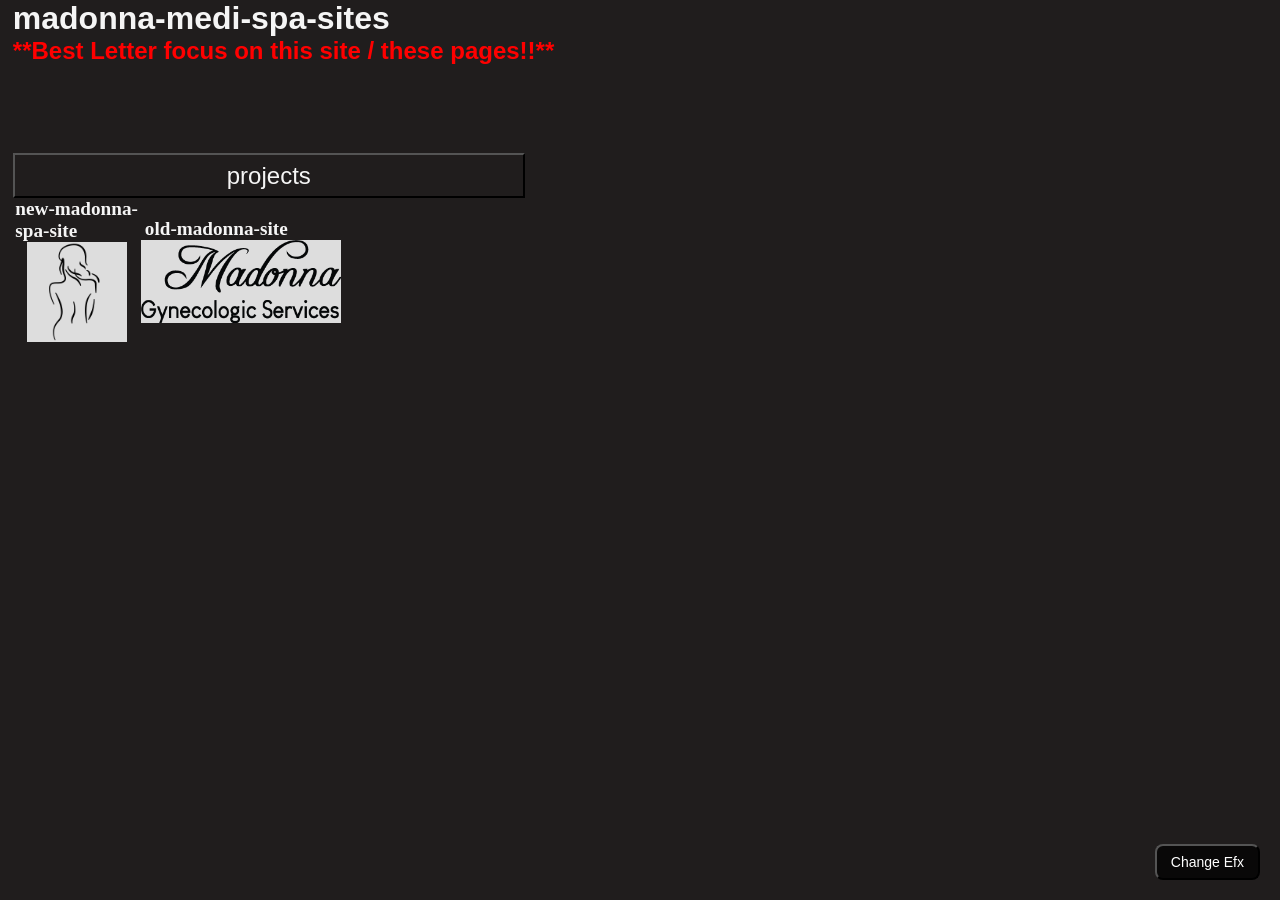
==== projects/madonna-medi-spa/madonna-medi-spa.html @ 0c847353 "main" ====
<!DOCTYPE html>
<html lang="en">

<head>
    <meta charset="UTF-8">
    <meta name="viewport" content="width=device-width, initial-scale=1.0">
    <title>tyler-tomani-2026</title>
    <link rel="stylesheet" href="../../css/main.css">
    <script type="module"   src="../../js/main-script.js" defer></script>
</head>

<body class="dark-mode">
    <div class="page-wrapper">
        <header class="page-header">
            <h1>madonna-medi-spa-sites</h1>
            <h2><span class="r">**Best Letter focus on this site / these pages!!**</span></h2>
        </header>
        <div class="main-container">
            <div class="topics-container">

                <!-- projects -->
                <section id="projectsSection" class="topic drop-parent">
                    <header>
                        <button class="drop-down topic-title" aria-expanded="false">
                            projects
                        </button>
                    </header>
                    <div class="projects-container downs show">
                        

                        <!-- new-madonna-spa-site -->
                        <a rel="noopener noreferrer" class="project madonna-stie" target="_blank" id="newMadonnaSpaSite"
                            href="https://programshortcuts.github.io/new-madonna-spa-site/" rel="noopener noreferrer">
                            <h3 class="project-title">new-madonna-spa-site</h3>
                            <img src="../../images/MadMediSpa-512x512-1.png" alt="pops invoice Logo">
                        </a>
                        <!-- old-madonna-site -->
                        <a rel="noopener noreferrer" class="project madonna-stie" target="_blank" id="oldMadonnaSite"
                            href="https://programshortcuts.github.io/old-maddona-site/" rel="noopener noreferrer">
                            <h3 class="project-title">old-madonna-site</h3>
                            <img src="../../images/Madonna-OBGYNLogo.png" alt="pops invoice Logo">
                        </a>

                    </div>
                </section>
                <!-- youtube - resources -->
                <!-- <section id="youtubeResources" class="topic drop-parent">
                    <header>
                        <button class="drop-down topic-title" aria-expanded="false">
                            youtube - resources
                        </button>
                    </header>
                    <div class="topics-container downs show ">
                        <a id="dockerYoutube" class="topic" href="temp.html">
                            <h3>docker</h3>
                        </a>
                        <a id="jsYoutube" class="topic" href="temp.html">
                            <h3>Javascript</h3>
                        </a>
                        <a id="nodeJsYoutube" class="topic" href="temp.html">
                            <h3>node JS</h3>
                        </a>
                        <a id="pythonYoutube" class="topic" href="temp.html">
                            <h3 class="bgw">Python</h3>
                        </a>
                        <a id="aiYoutube" class="topic" href="temp.html">
                            <h3>A.I. </h3>
                        </a>
                        <a id="cssYoutube" class="topic" href="temp.html">
                            <h3>CSS</h3>
                        </a>
                        <a id="reactJsYoutube" class="topic" href="temp.html">
                            <h3>React.js</h3>
                        </a>
                        <a id="freecodecampYoutube" class="topic
                        " href="temp.html">
                            <h3>freecodecamp</h3>
                        </a>
                    </div>
                </section> -->
            </div>
        </div>
        <div id="effect-indicator"></div>
        <button id="efxChangeBtn">Change Efx</button>
    </div>
</body>

</html>
---- css/main.css ----
/* main.css */
@import url('dark-mode.css');
@import url('responsive.css');
/* uis */
/* utilties */
@import url('utilities/colors.css');
@import url('utilities/borders.css');
@import url('utilities/display.css');
@import url('utilities/effects.css');
@import url('utilities/layout.css');
@import url('utilities/position.css');
@import url('utilities/sizing.css');
@import url('utilities/spacing.css');
@import url('utilities/text.css');
*{
    margin: 0;
    padding: 0;
    box-sizing: border-box;
}
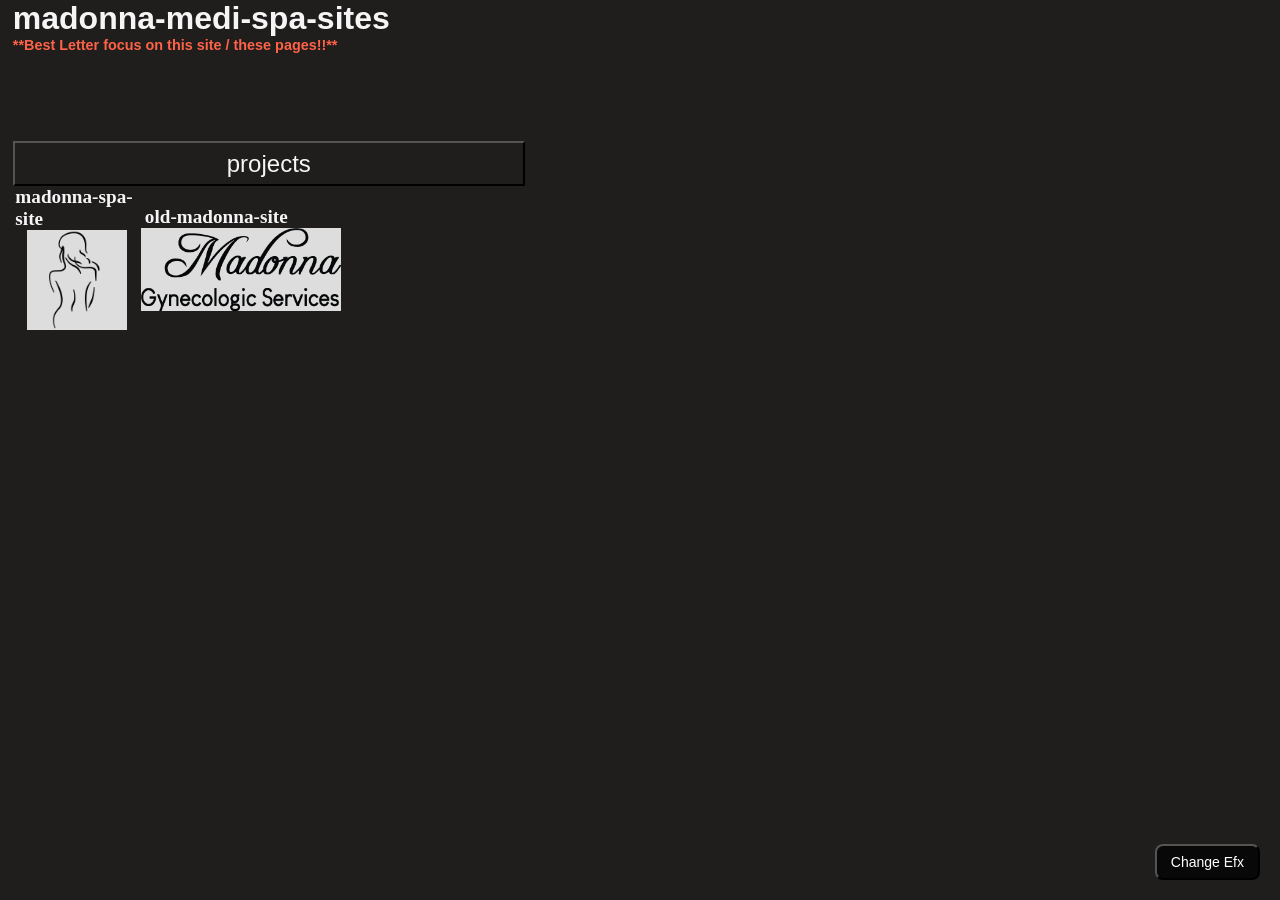
==== commit 06e64583: "main" ====
--- a/projects/madonna-medi-spa/madonna-medi-spa.html
+++ b/projects/madonna-medi-spa/madonna-medi-spa.html
@@ -30,8 +30,8 @@
 
                         <!-- new-madonna-spa-site -->
                         <a rel="noopener noreferrer" class="project madonna-stie" target="_blank" id="newMadonnaSpaSite"
-                            href="https://programshortcuts.github.io/new-madonna-spa-site/" rel="noopener noreferrer">
-                            <h3 class="project-title">new-madonna-spa-site</h3>
+                            href="https://programshortcuts.github.io/madonna-spa-site/" rel="noopener noreferrer">
+                            <h3 class="project-title">madonna-spa-site</h3>
                             <img src="../../images/MadMediSpa-512x512-1.png" alt="pops invoice Logo">
                         </a>
                         <!-- old-madonna-site -->
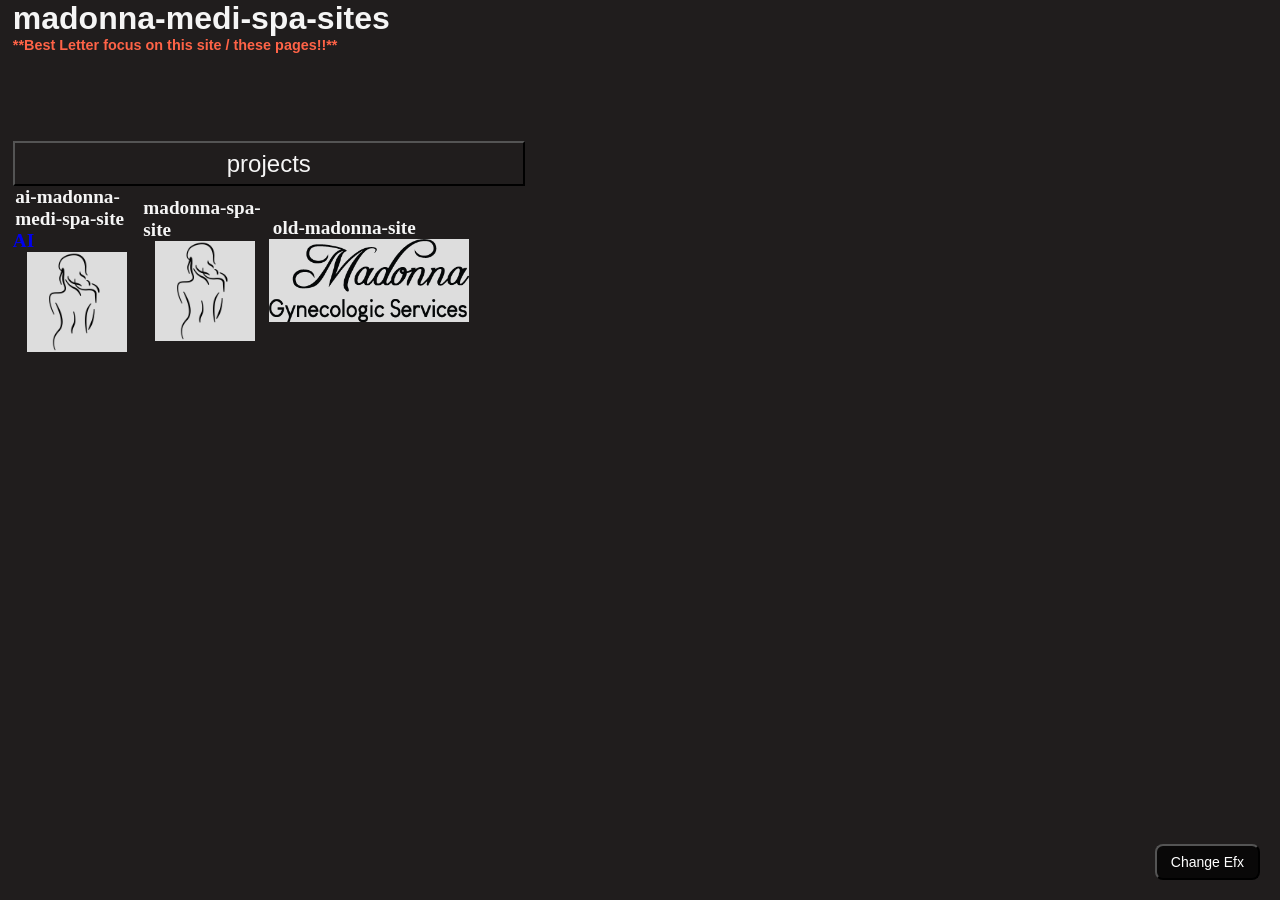
==== commit eb3e3a69: "main" ====
--- a/projects/madonna-medi-spa/madonna-medi-spa.html
+++ b/projects/madonna-medi-spa/madonna-medi-spa.html
@@ -28,9 +28,15 @@
                     <div class="projects-container downs show">
                         
 
-                        <!-- new-madonna-spa-site -->
+                        <!-- ai-madonna-medi-spa-site -->
+                        <a rel="noopener noreferrer" class="project madonna-stie" target="_blank" id="aiMadonnaMediSpa"
+                            href="https://programshortcuts.github.io/ai-madonna-medi-spa/#pages/home/home.html" rel="noopener noreferrer">
+                            <h3 class="project-title">ai-madonna-medi-spa-site</h3>
+                            <h4>AI</h4>
+                            <img src="../../images/MadMediSpa-512x512-1.png" alt="pops invoice Logo">
+                        </a>
                         <a rel="noopener noreferrer" class="project madonna-stie" target="_blank" id="newMadonnaSpaSite"
-                            href="https://programshortcuts.github.io/madonna-spa-site/" rel="noopener noreferrer">
+                            href="https://programshortcuts.github.io/madonna-medi-spa/" rel="noopener noreferrer">
                             <h3 class="project-title">madonna-spa-site</h3>
                             <img src="../../images/MadMediSpa-512x512-1.png" alt="pops invoice Logo">
                         </a>
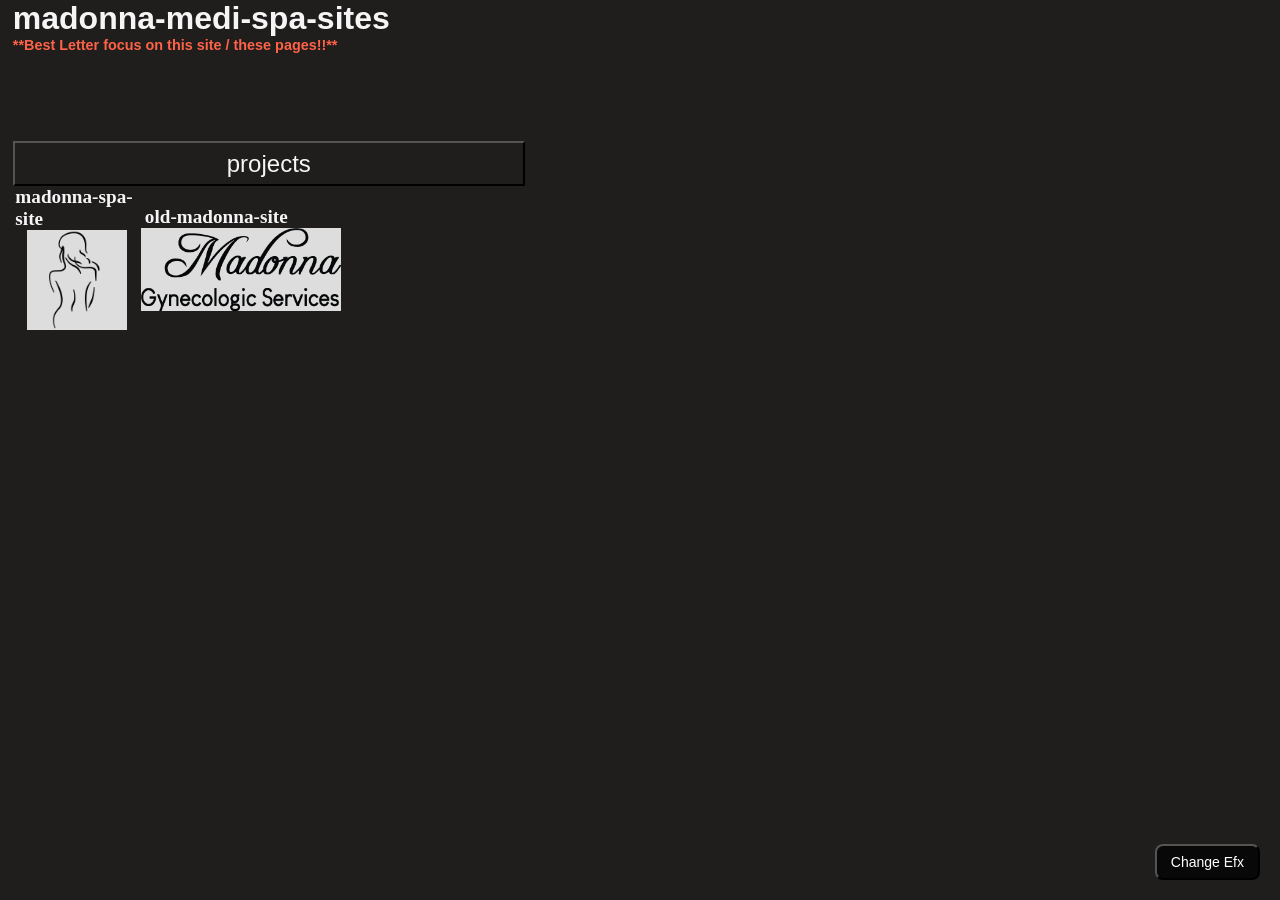
==== commit 1d31040d: "main" ====
--- a/projects/madonna-medi-spa/madonna-medi-spa.html
+++ b/projects/madonna-medi-spa/madonna-medi-spa.html
@@ -27,16 +27,8 @@
                     </header>
                     <div class="projects-container downs show">
                         
-
-                        <!-- ai-madonna-medi-spa-site -->
-                        <a rel="noopener noreferrer" class="project madonna-stie" target="_blank" id="aiMadonnaMediSpa"
-                            href="https://programshortcuts.github.io/ai-madonna-medi-spa/#pages/home/home.html" rel="noopener noreferrer">
-                            <h3 class="project-title">ai-madonna-medi-spa-site</h3>
-                            <h4>AI</h4>
-                            <img src="../../images/MadMediSpa-512x512-1.png" alt="pops invoice Logo">
-                        </a>
                         <a rel="noopener noreferrer" class="project madonna-stie" target="_blank" id="newMadonnaSpaSite"
-                            href="https://programshortcuts.github.io/madonna-medi-spa/" rel="noopener noreferrer">
+                            href="https://programshortcuts.github.io/madonna-medical-spa/#pages/home/home.html" rel="noopener noreferrer">
                             <h3 class="project-title">madonna-spa-site</h3>
                             <img src="../../images/MadMediSpa-512x512-1.png" alt="pops invoice Logo">
                         </a>
